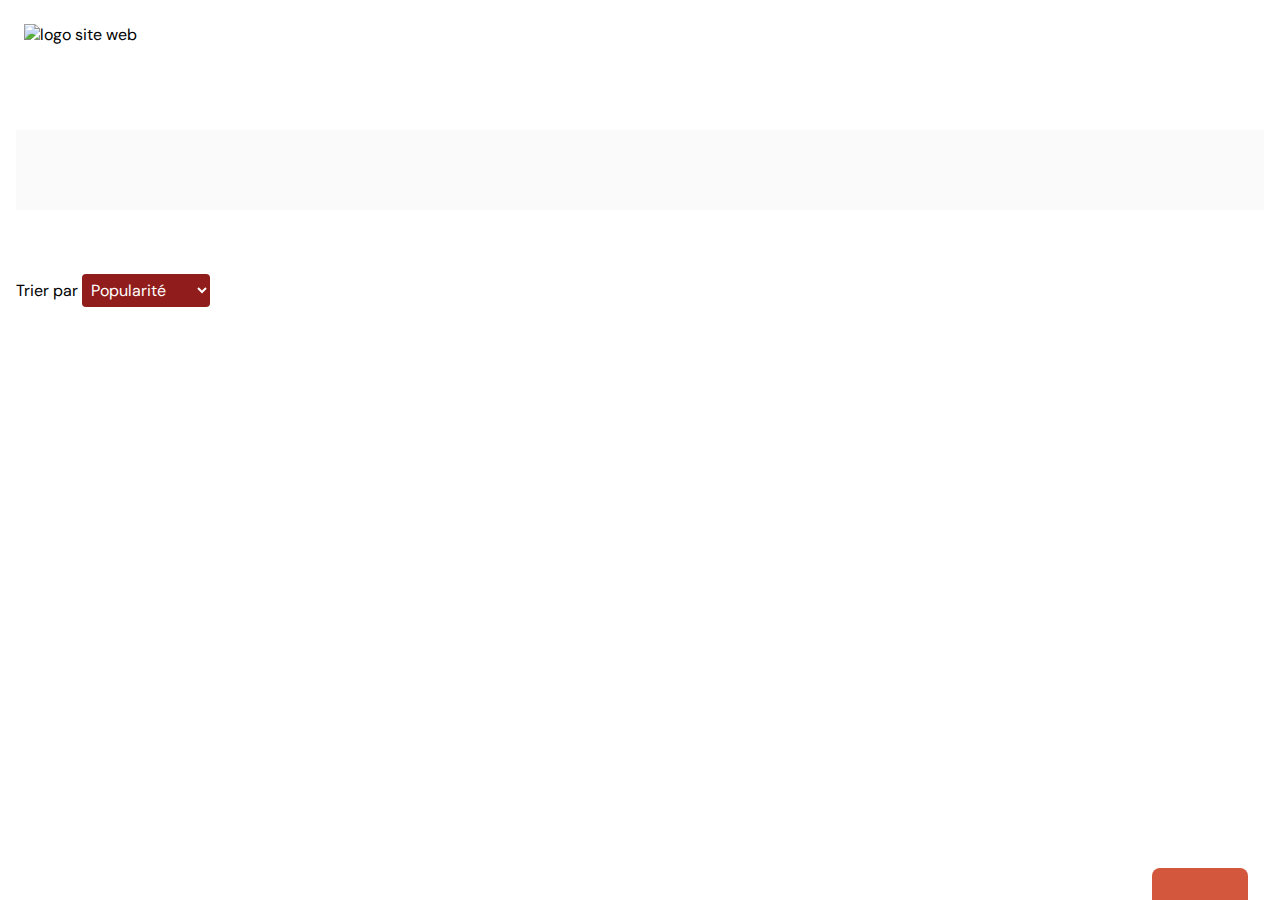
==== photographer.html @ df9b3a06 "clean code" ====
<!DOCTYPE html>
<html lang="fr">
  <head>
    <meta charset="utf-8">
    <link type='text/css' href="/css/photographer.css" rel="stylesheet"/>
    <link rel="icon" type="image/png" href="assets/favicon.png">
    <link rel="stylesheet" href="https://cdnjs.cloudflare.com/ajax/libs/font-awesome/6.2.1/css/all.min.css" integrity="sha512-MV7K8+y+gLIBoVD59lQIYicR65iaqukzvf/nwasF0nqhPay5w/9lJmVM2hMDcnK1OnMGCdVK+iQrJ7lzPJQd1w==" crossorigin="anonymous" referrerpolicy="no-referrer"/>
    <link href="https://fonts.googleapis.com/css?family=DM+Sans&display=swap" rel="stylesheet">
    <title>Fisheye - photographe </title>
  </head>

  <body>
    <header>
      <div class="header_content">
        <img src="assets/images/logo.png" alt="logo site web" class="logo"/>
      </div>
    </header>

    <main id="main" name="main" aria-hidden="false">
      <div class="photographer_section">

        <div class="photographer_header">
          <div id="photographer_infos_banner" class="photographer_infos_banner"></div>
          <div class="contact_btn_banner"></div>
          <div id="image_banner" class="image_banner"></div>
        </div>
        <div class="photographer_body">
          <div class="filters"> 
            <label for="filter-select">Trier par </label>
            <select name="filter" value="likes" id="filter-select" aria-label="Trier par">
              <option class="filter-option" value="likes">Popularité</option>
              <option class="filter-option" value="date">Date</option>
              <option class="filter-option" value="title">Titre</option>
            </select>
          </div>
          <div class="gallery" aria-live="polite"></div>
        </div>
        

        <div class="totals-photographer">
          <div class="likes"></div>
          <div class="price"></div>
        </div>
      </div>
    </main>

    <!-- Pages -->
    <script type="module" src="/scripts/pages/photographerPage.js"></script>
  </body>
</html>
---- css/photographer.css ----
@import "style.css";
@import "modal_contact.css";

header .header_content {
  justify-content: start !important;
}

.photographer_section {
  margin: auto;
  max-width: 1400px;
}

.photographer_header {
  display: flex;
  flex: 0 0 300px;
  flex-direction: row;
  justify-content: space-between;
  padding: 2.5rem;
  margin: 3rem 0;
  align-items: center;
  background-color: var(--color-light);
}
@media screen and (max-width: 800px) {
  .photographer_header {
    flex-direction: column;
    padding: 0;
    margin: 3rem 0;
  }
}

.photographer_header :is(.photographer_infos, .contact_button, .image) {
  margin: 1rem 0;
}
.photographer_header .banner_name {
  color: var(--color-second);
  font-size: 3rem;
}
.photographer_header .banner_city {
  font-size: 1.5rem;
  padding: 1rem 0;
  color: var(--color-primary);
}
.photographer_header .banner_tagline {
  color: var(--color-grey);
}
.photographer_header img {
  border-radius: 200px;
  height: 200px;
  width: 200px;
  object-fit: cover;
}

.photographer_body {
  max-width: 1400px;
}


.photographer_body .gallery {
  margin: auto;
  display: flex;
  flex-wrap: wrap;
  gap: 2rem;
  justify-content: space-between;
}

.card-container {
  width: 30%;
}
@media screen and (max-width: 1024px) {
  .card-container {
    width: 45%;
  }
}
@media screen and (max-width: 768px) {
  .card-container {
    width: 100%;
  }
}

.photographer_body .gallery .card {
  display: flex;
  flex-direction: column;
  justify-content: start;
  padding: 0.3rem;
  width: 100%;
  border-radius: 8px;
}
.photographer_body .gallery :is(img, video) {
  align-self: center;
  height: 350px;
  width: 100%;
  object-fit: cover;
  border-radius: 8px;
  cursor: pointer;
}

.photographer_body .gallery .legend {
  display: flex;
  flex-direction: row;
  justify-content: space-between;
  align-items: center;
}

.photographer_body .gallery .legend :nth-child(1) {
  font-size: 1.4rem;
  font-weight: 100;
  margin: 1rem 0;
  color: var(--color-primary);
  max-width: 80%;
}
.photographer_body .gallery .legend :nth-child(2) span {
  font-size: 1.2rem;
  margin: 1rem 0;
  color: var(--color-primary);
}
.photographer_body .gallery .legend :nth-child(2) i {
  cursor: pointer;
  color: transparent;
  -webkit-background-clip: text;
  -moz-background-clip: text;
  background-clip: text;
  -webkit-text-fill-color: transparent;
  -webkit-text-stroke: 2px var(--color-primary);
}
.liked {
  -webkit-text-fill-color: var(--color-primary) !important;
}




.photographer_section .totals-photographer {
  display: flex;
  flex-direction: row;
  justify-content: center;
  position: fixed;
  bottom: 0;
  right: 2rem;
  padding: 1rem;
  font-weight: 700;
  border-radius: 8px 8px 0 0;
  background-color: var(--color-second);
}
.totals-photographer .likes, .price {
  margin: 0 1rem;
}
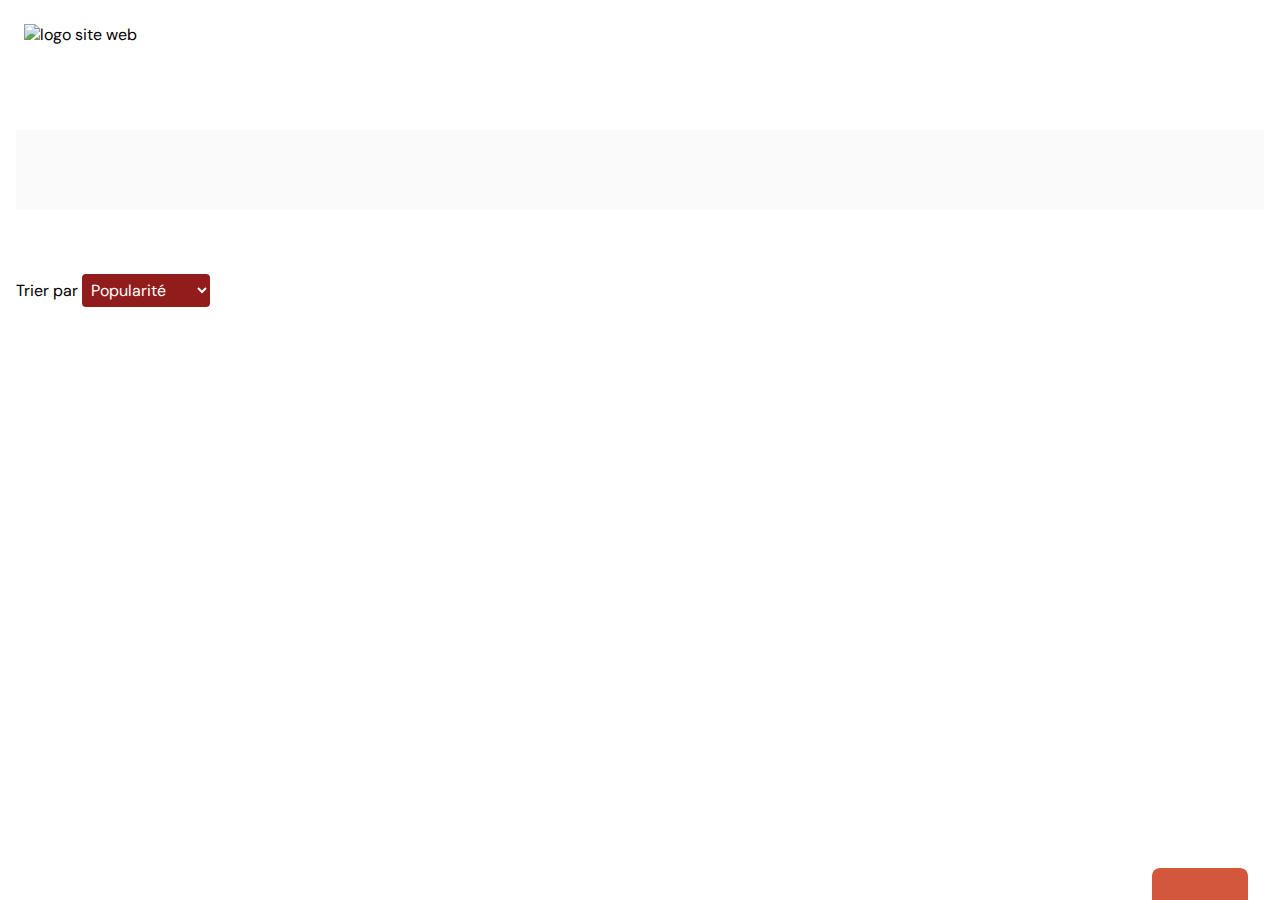
==== commit 235550b0: "fix / try to fix for 404 githubpage" ====
--- a/photographer.html
+++ b/photographer.html
@@ -17,7 +17,7 @@
     </header>
 
     <main id="main" name="main" aria-hidden="false">
-      <div class="photographer_section">
+      <section class="photographer_page">
 
         <div class="photographer_header">
           <div id="photographer_infos_banner" class="photographer_infos_banner"></div>
@@ -41,7 +41,7 @@
           <div class="likes"></div>
           <div class="price"></div>
         </div>
-      </div>
+      </section>
     </main>
 
     <!-- Pages -->
--- a/css/photographer.css
+++ b/css/photographer.css
@@ -129,7 +129,7 @@
 
 
 
-.photographer_section .totals-photographer {
+.photographer_page .totals-photographer {
   display: flex;
   flex-direction: row;
   justify-content: center;
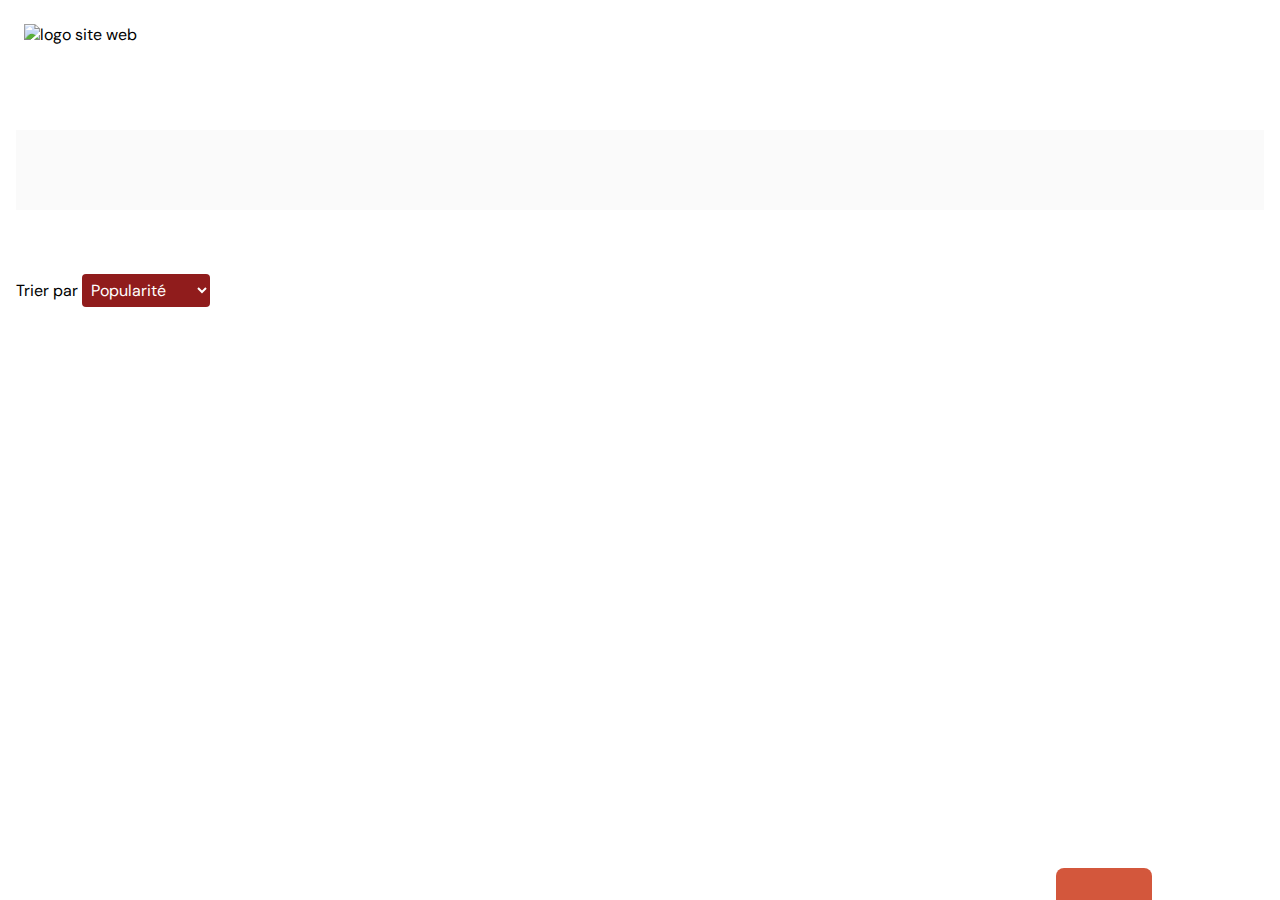
==== commit 3f295f68: "tryFix/ github page" ====
--- a/photographer.html
+++ b/photographer.html
@@ -2,21 +2,24 @@
 <html lang="fr">
   <head>
     <meta charset="utf-8">
-    <link type='text/css' href="/css/photographer.css" rel="stylesheet"/>
-    <link rel="icon" type="image/png" href="assets/favicon.png">
+    <meta name="viewport" content="width=device-width,initial-scale=1"/>
+
+    <link rel="icon" type="image/png" href="./assets/favicon.png">
+    <title>Fisheye - Photographe </title>
+
+    <link href="./css/photographer.css" rel="stylesheet"/>
     <link rel="stylesheet" href="https://cdnjs.cloudflare.com/ajax/libs/font-awesome/6.2.1/css/all.min.css" integrity="sha512-MV7K8+y+gLIBoVD59lQIYicR65iaqukzvf/nwasF0nqhPay5w/9lJmVM2hMDcnK1OnMGCdVK+iQrJ7lzPJQd1w==" crossorigin="anonymous" referrerpolicy="no-referrer"/>
     <link href="https://fonts.googleapis.com/css?family=DM+Sans&display=swap" rel="stylesheet">
-    <title>Fisheye - photographe </title>
   </head>
 
   <body>
-    <header>
+    <header aria-label="header with logo">
       <div class="header_content">
-        <img src="assets/images/logo.png" alt="logo site web" class="logo"/>
+        <img src="./assets/images/logo.png" alt="logo site web" class="logo"/>
       </div>
     </header>
 
-    <main id="main" name="main" aria-hidden="false">
+    <main id="main" name="main" aria-label="main banner + gallery" aria-hidden="false">
       <section class="photographer_page">
 
         <div class="photographer_header">
@@ -45,6 +48,6 @@
     </main>
 
     <!-- Pages -->
-    <script type="module" src="/scripts/pages/photographerPage.js"></script>
+    <script type="module" src="./scripts/pages/photographerPage.js"></script>
   </body>
 </html>
--- a/css/photographer.css
+++ b/css/photographer.css
@@ -50,15 +50,20 @@
   object-fit: cover;
 }
 
-.photographer_body {
-  max-width: 1400px;
-}
+
+
+
+
+
+
 
 
 .photographer_body .gallery {
-  margin: auto;
   display: flex;
+  justify-content: center;
   flex-wrap: wrap;
+  width: 100%;
+
   gap: 2rem;
   justify-content: space-between;
 }
@@ -77,10 +82,17 @@
   }
 }
 
+
+
+
+
+
+
+
+
 .photographer_body .gallery .card {
   display: flex;
   flex-direction: column;
-  justify-content: start;
   padding: 0.3rem;
   width: 100%;
   border-radius: 8px;
@@ -129,13 +141,20 @@
 
 
 
+
+
+.photographer_page {
+  position: relative;
+  max-width: var(--maxW);
+  padding-bottom: 3rem;
+}
 .photographer_page .totals-photographer {
   display: flex;
   flex-direction: row;
   justify-content: center;
   position: fixed;
   bottom: 0;
-  right: 2rem;
+  right: 10%;
   padding: 1rem;
   font-weight: 700;
   border-radius: 8px 8px 0 0;
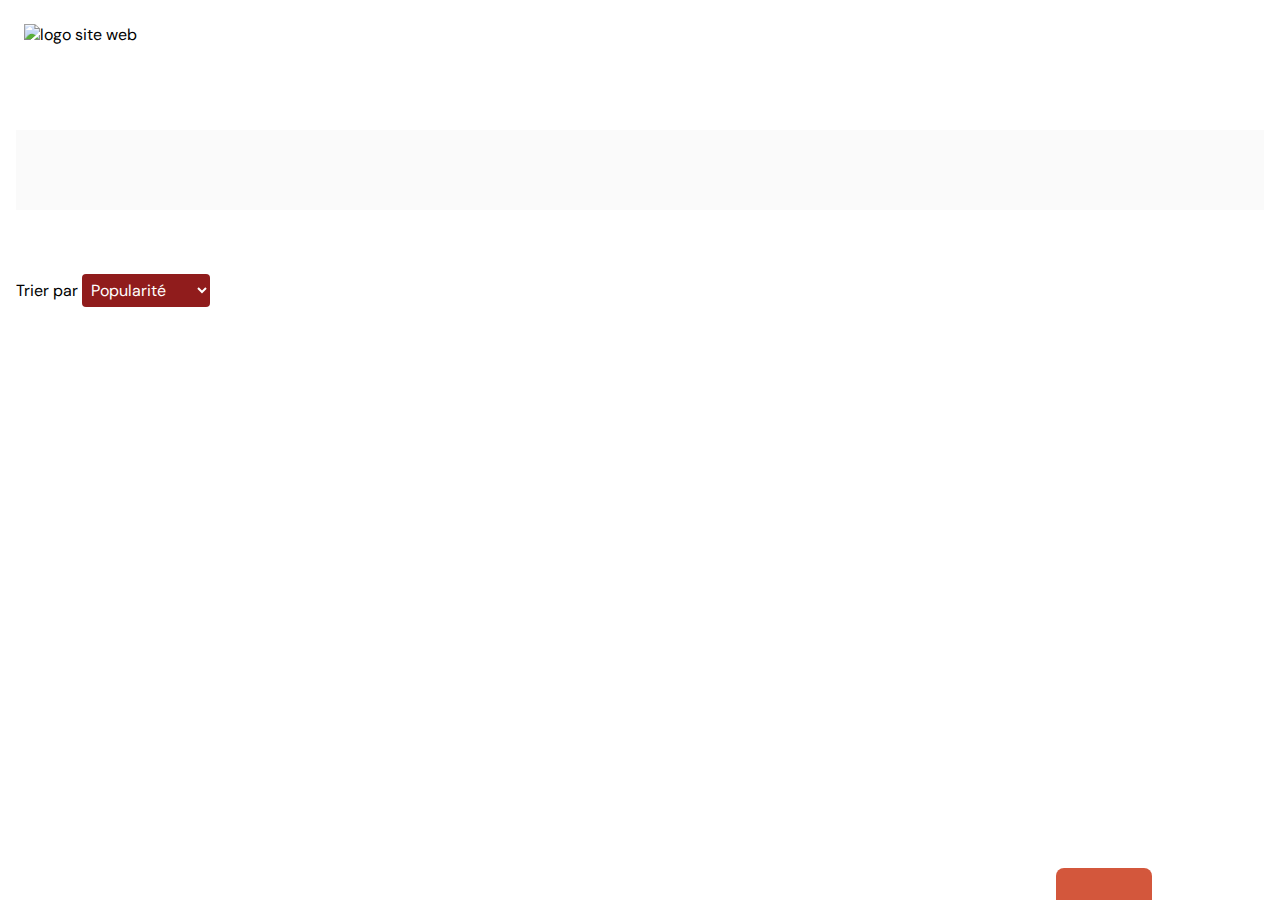
==== commit 27e945d9: "tryFix/ key event Enter" ====
--- a/photographer.html
+++ b/photographer.html
@@ -19,7 +19,7 @@
       </div>
     </header>
 
-    <main id="main" name="main" aria-label="main banner + gallery" aria-hidden="false">
+    <main id="main" aria-label="main banner + gallery" aria-hidden="false">
       <section class="photographer_page">
 
         <div class="photographer_header">
@@ -30,7 +30,7 @@
         <div class="photographer_body">
           <div class="filters"> 
             <label for="filter-select">Trier par </label>
-            <select name="filter" value="likes" id="filter-select" aria-label="Trier par">
+            <select name="filter" id="filter-select" aria-label="Trier par">
               <option class="filter-option" value="likes">Popularité</option>
               <option class="filter-option" value="date">Date</option>
               <option class="filter-option" value="title">Titre</option>
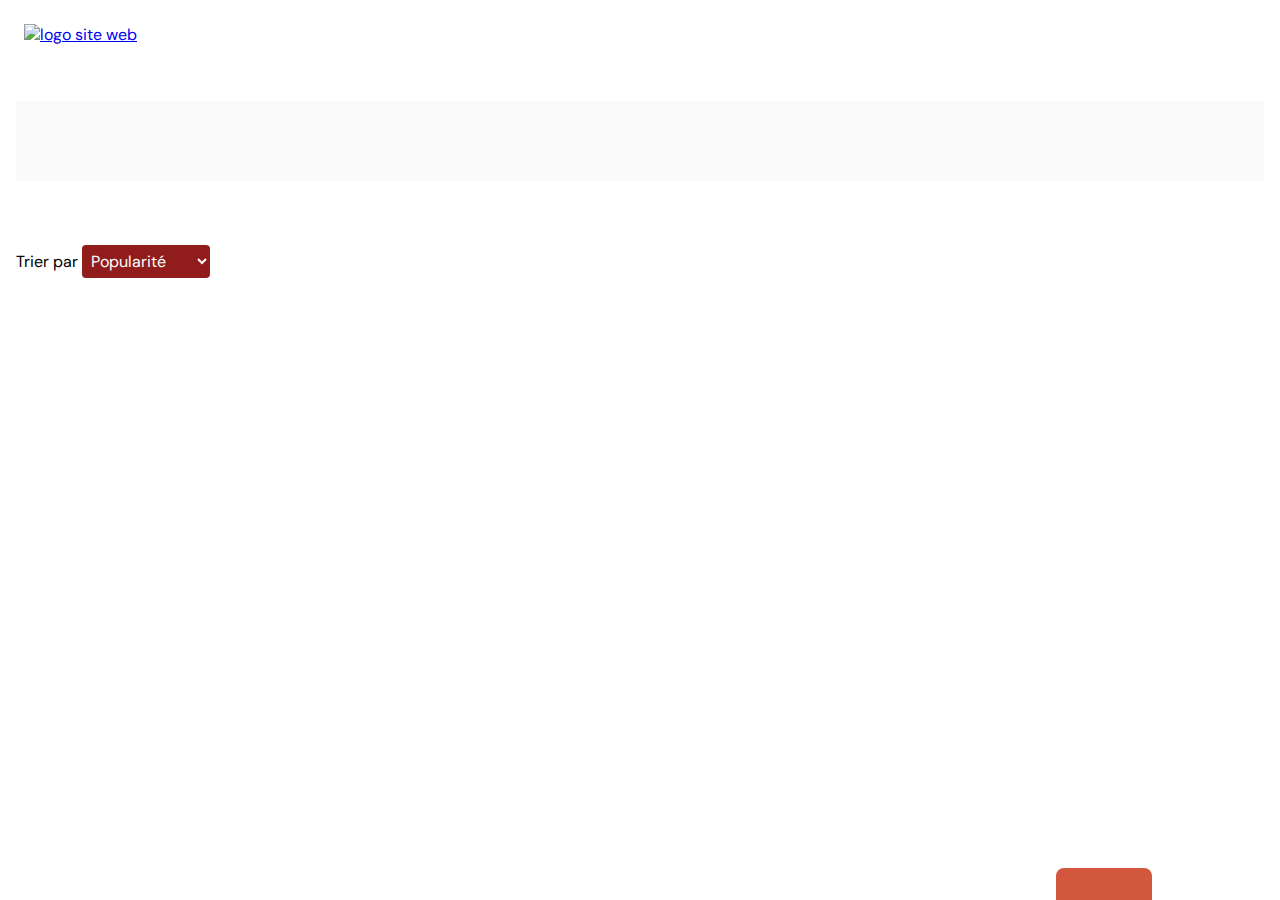
==== commit 2a0545bb: "fix/logo href home" ====
--- a/photographer.html
+++ b/photographer.html
@@ -15,7 +15,9 @@
   <body>
     <header aria-label="header with logo">
       <div class="header_content">
-        <img src="./assets/images/logo.png" alt="logo site web" class="logo"/>
+        <a href="/" aria-label="“Fisheye Home page">
+          <img src="./assets/images/logo.png" alt="logo site web" class="logo"/>
+        </a>
       </div>
     </header>
 
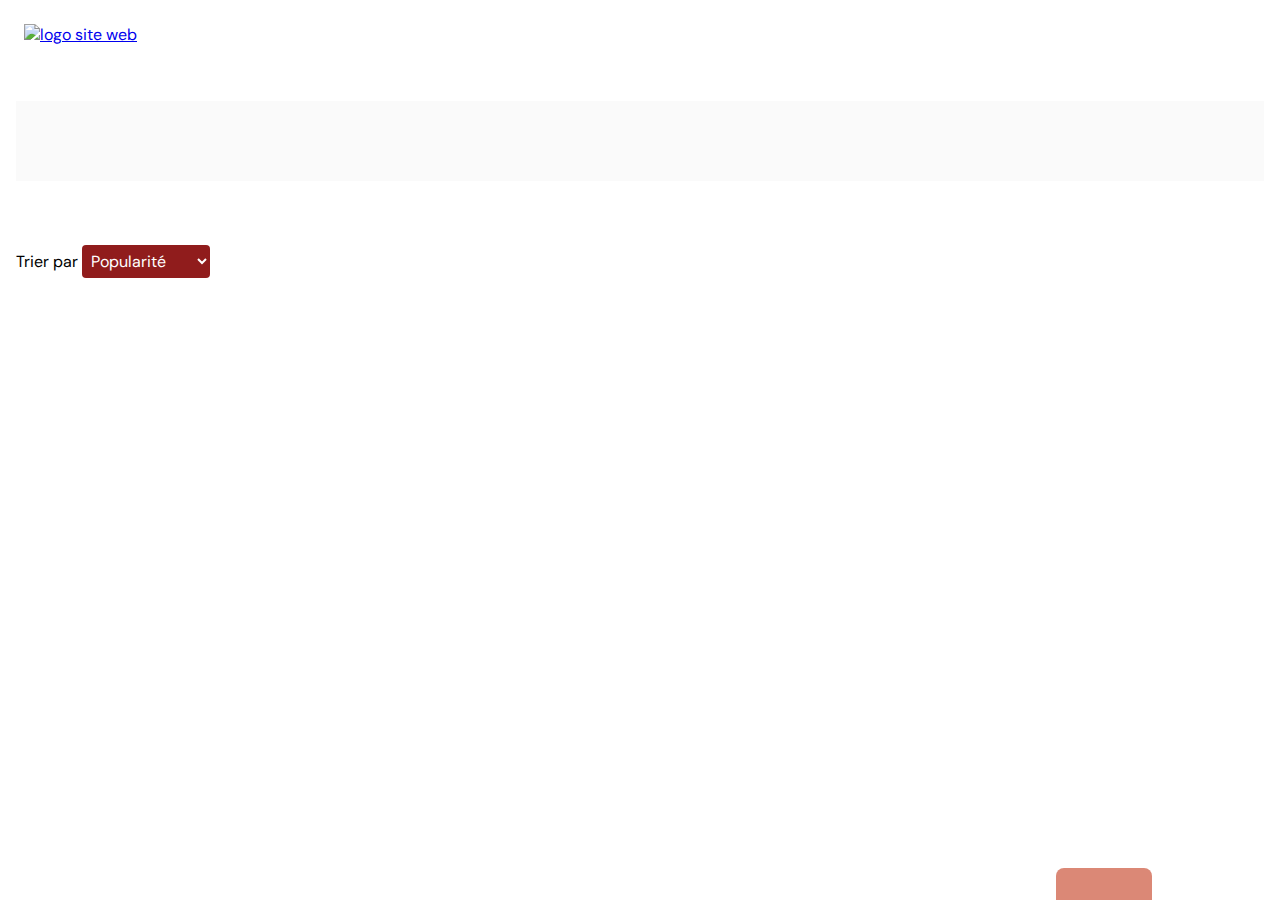
==== commit 32837bc9: "fix/logo href for gitpage" ====
--- a/photographer.html
+++ b/photographer.html
@@ -15,7 +15,8 @@
   <body>
     <header aria-label="header with logo">
       <div class="header_content">
-        <a href="/" aria-label="“Fisheye Home page">
+        <!-- <a href="/" aria-label="“Fisheye Home page"> -->
+        <a href="https://benji-devw.github.io/Front-End-Fisheye/" aria-label="“Fisheye Home page">
           <img src="./assets/images/logo.png" alt="logo site web" class="logo"/>
         </a>
       </div>
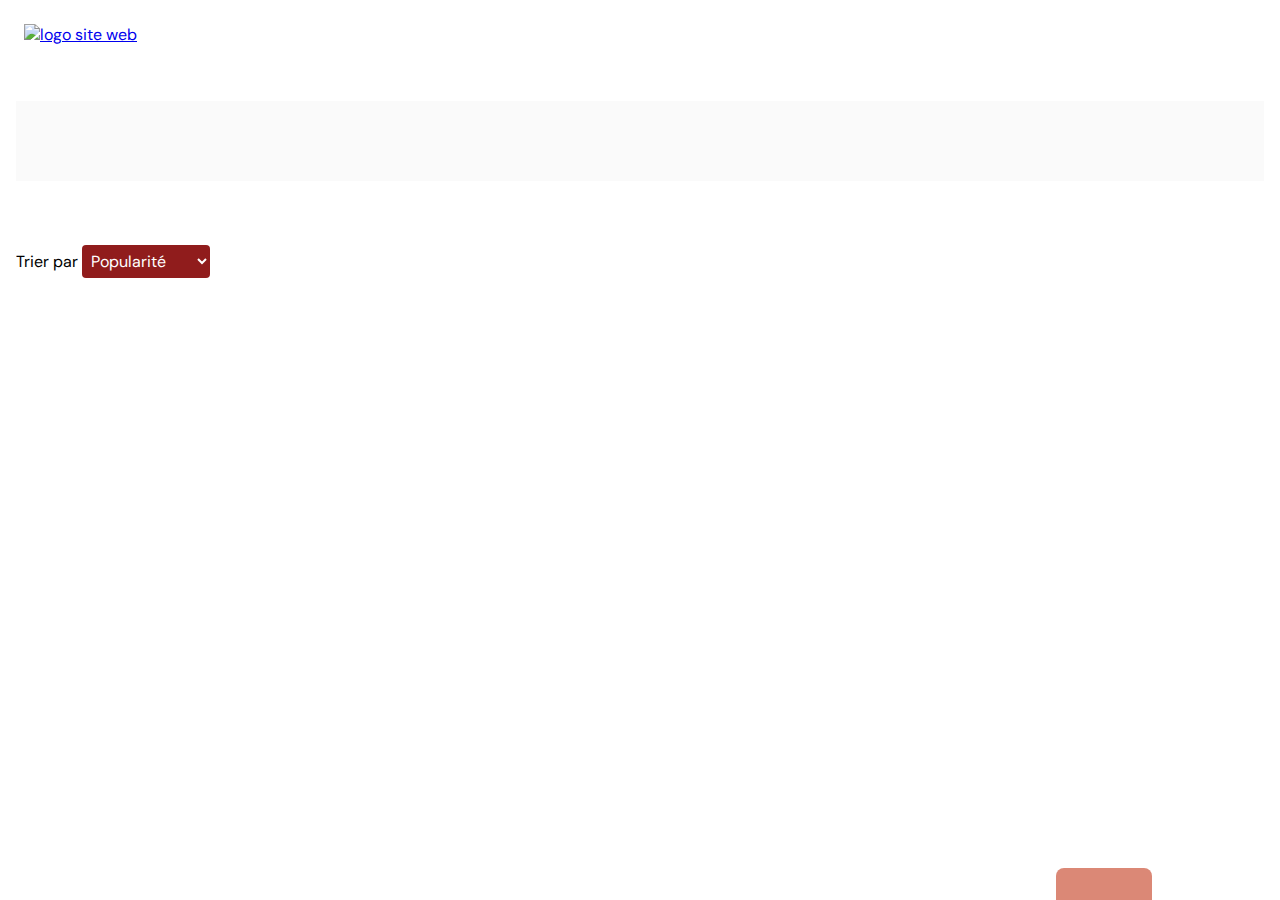
==== commit 45e73eb1: "Fix/ various defaults" ====
--- a/photographer.html
+++ b/photographer.html
@@ -2,13 +2,15 @@
 <html lang="fr">
   <head>
     <meta charset="utf-8">
-    <meta name="viewport" content="width=device-width,initial-scale=1"/>
+    <meta content="width=device-width,initial-scale=1" name="viewport"/>
 
     <link rel="icon" type="image/png" href="./assets/favicon.png">
     <title>Fisheye - Photographe </title>
 
     <link href="./css/photographer.css" rel="stylesheet"/>
-    <link rel="stylesheet" href="https://cdnjs.cloudflare.com/ajax/libs/font-awesome/6.2.1/css/all.min.css" integrity="sha512-MV7K8+y+gLIBoVD59lQIYicR65iaqukzvf/nwasF0nqhPay5w/9lJmVM2hMDcnK1OnMGCdVK+iQrJ7lzPJQd1w==" crossorigin="anonymous" referrerpolicy="no-referrer"/>
+    <link crossorigin="anonymous" href="https://cdnjs.cloudflare.com/ajax/libs/font-awesome/6.2.1/css/all.min.css"
+          integrity="sha512-MV7K8+y+gLIBoVD59lQIYicR65iaqukzvf/nwasF0nqhPay5w/9lJmVM2hMDcnK1OnMGCdVK+iQrJ7lzPJQd1w=="
+          referrerpolicy="no-referrer" rel="stylesheet"/>
     <link href="https://fonts.googleapis.com/css?family=DM+Sans&display=swap" rel="stylesheet">
   </head>
 
@@ -17,7 +19,7 @@
       <div class="header_content">
         <!-- <a href="/" aria-label="“Fisheye Home page"> -->
         <a href="https://benji-devw.github.io/Front-End-Fisheye/" aria-label="“Fisheye Home page">
-          <img src="./assets/images/logo.png" alt="logo site web" class="logo"/>
+          <img alt="logo site web" class="logo" src="./assets/images/logo.png"/>
         </a>
       </div>
     </header>
@@ -41,7 +43,6 @@
           </div>
           <div class="gallery" aria-live="polite"></div>
         </div>
-        
 
         <div class="totals-photographer">
           <div class="likes"></div>
--- a/css/photographer.css
+++ b/css/photographer.css
@@ -60,7 +60,6 @@
 
 .photographer_body .gallery {
   display: flex;
-  justify-content: center;
   flex-wrap: wrap;
   width: 100%;
 
@@ -129,7 +128,7 @@
   cursor: pointer;
   color: transparent;
   -webkit-background-clip: text;
-  -moz-background-clip: text;
+  /*-moz-background-clip: text;*/
   background-clip: text;
   -webkit-text-fill-color: transparent;
   -webkit-text-stroke: 2px var(--color-primary);
